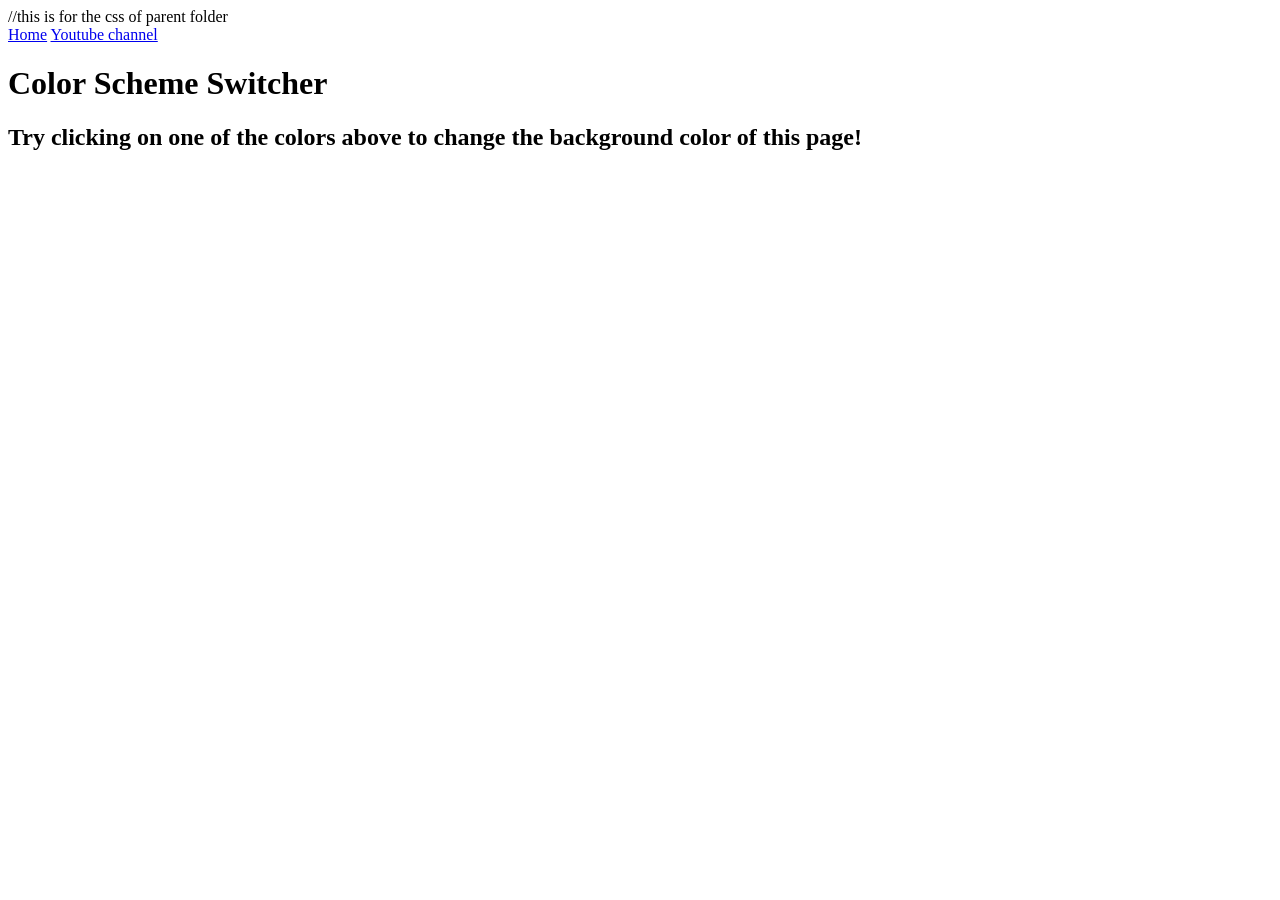
==== 1-colorChanger/index.html @ d08cca20 "initial commit" ====
<!DOCTYPE html>
<html lang="en">
  <head>
    <meta charset="UTF-8" />
    <meta name="viewport" content="width=device-width, initial-scale=1.0" />
    <link rel="stylesheet" href="style.css" />
    <link rel="stylesheet" href="../styles.css" />   //this is for the css of parent folder
    <title>Color Switcher</title>
  </head>
  <body>
    <nav>
      <a href="/" aria-current="page">Home</a>
      <a target="_blank" href="https://www.youtube.com/@chaiaurcode"
        >Youtube channel</a
      >
    </nav>
    <div class="canvas">
      <!-- <a
        style="
          background-color: #fff;
          padding: 10px 30px;
          border-radius: 8px;
          color: #212121;
          text-decoration: none;
          border: 2px solid #212121;
        "
        href="../index.html"
        >Back to Home Page</a
      > -->
      <h1>Color Scheme Switcher</h1>
      <span class="button" id="grey"></span>
      <span class="button" id="white"></span>
      <span class="button" id="blue"></span>
      <span class="button" id="yellow"></span>
      <h2>
        Try clicking on one of the colors above
        <span>to change the background color of this page!</span>
      </h2>
    </div>
    <script src="chaiaurcode.js"></script>
  </body>
</html>
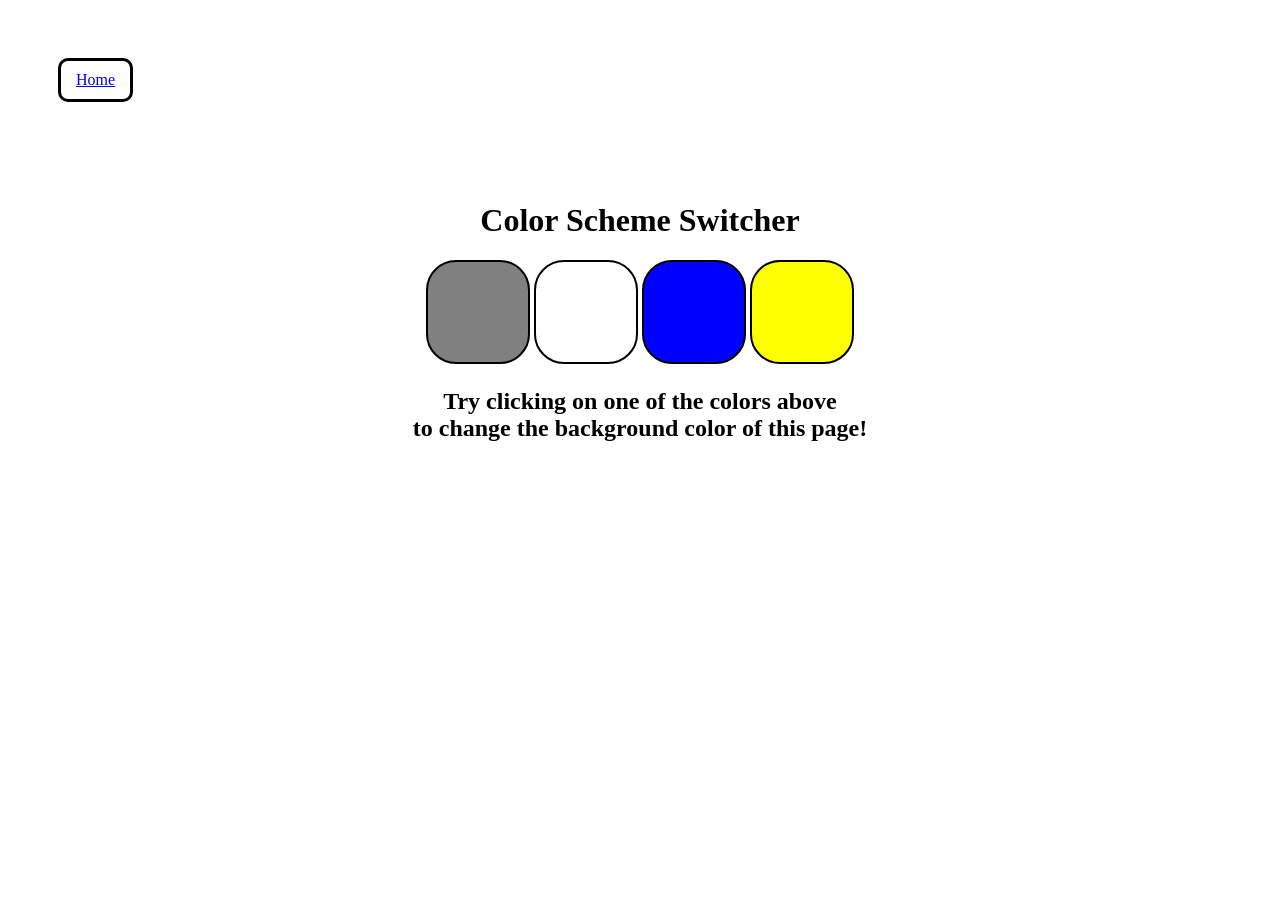
==== commit 8ead71a5: "first task" ====
--- a/1-colorChanger/index.html
+++ b/1-colorChanger/index.html
@@ -3,40 +3,29 @@
   <head>
     <meta charset="UTF-8" />
     <meta name="viewport" content="width=device-width, initial-scale=1.0" />
+    <meta http-equiv="X-UA-Compatible" content="ie=edge" />
     <link rel="stylesheet" href="style.css" />
-    <link rel="stylesheet" href="../styles.css" />   //this is for the css of parent folder
+    <link rel="stylesheet" href="../styles.css" />   
+    <!-- this is for the css of parent folder -->
     <title>Color Switcher</title>
   </head>
   <body>
     <nav>
-      <a href="/" aria-current="page">Home</a>
-      <a target="_blank" href="https://www.youtube.com/@chaiaurcode"
-        >Youtube channel</a
-      >
+      <a href="/" aria-current="page">Home</a> 
+      <!-- this is for directing to the home page -->
     </nav>
     <div class="canvas">
-      <!-- <a
-        style="
-          background-color: #fff;
-          padding: 10px 30px;
-          border-radius: 8px;
-          color: #212121;
-          text-decoration: none;
-          border: 2px solid #212121;
-        "
-        href="../index.html"
-        >Back to Home Page</a
-      > -->
       <h1>Color Scheme Switcher</h1>
       <span class="button" id="grey"></span>
       <span class="button" id="white"></span>
       <span class="button" id="blue"></span>
       <span class="button" id="yellow"></span>
       <h2>
+        <!-- span is used for no inline break means in continuation -->
         Try clicking on one of the colors above
         <span>to change the background color of this page!</span>
       </h2>
     </div>
-    <script src="chaiaurcode.js"></script>
+    <script src="color.js"></script>
   </body>
 </html>
--- a/1-colorChanger/style.css
+++ b/1-colorChanger/style.css
@@ -0,0 +1,41 @@
+html {
+  margin: 50px;
+}
+nav {
+    background-color: #ffff;
+    padding: 10px 15px;
+    border: 3px solid black;
+    border-radius: 10px;
+    display: inline-block;
+}
+
+span {
+  display :block;
+}
+.canvas {
+  margin: 100px auto 100px;
+  width: 90%;
+  text-align: center;
+}
+
+.button {
+  width: 100px;
+  height: 100px;
+  border: solid black 2px;
+  border-radius: 30px;
+  display: inline-block;
+}
+
+#grey {
+  background: grey;
+}
+
+#white {
+  background: white;
+}
+#blue {
+  background: blue;
+}
+#yellow {
+  background: yellow;
+}
